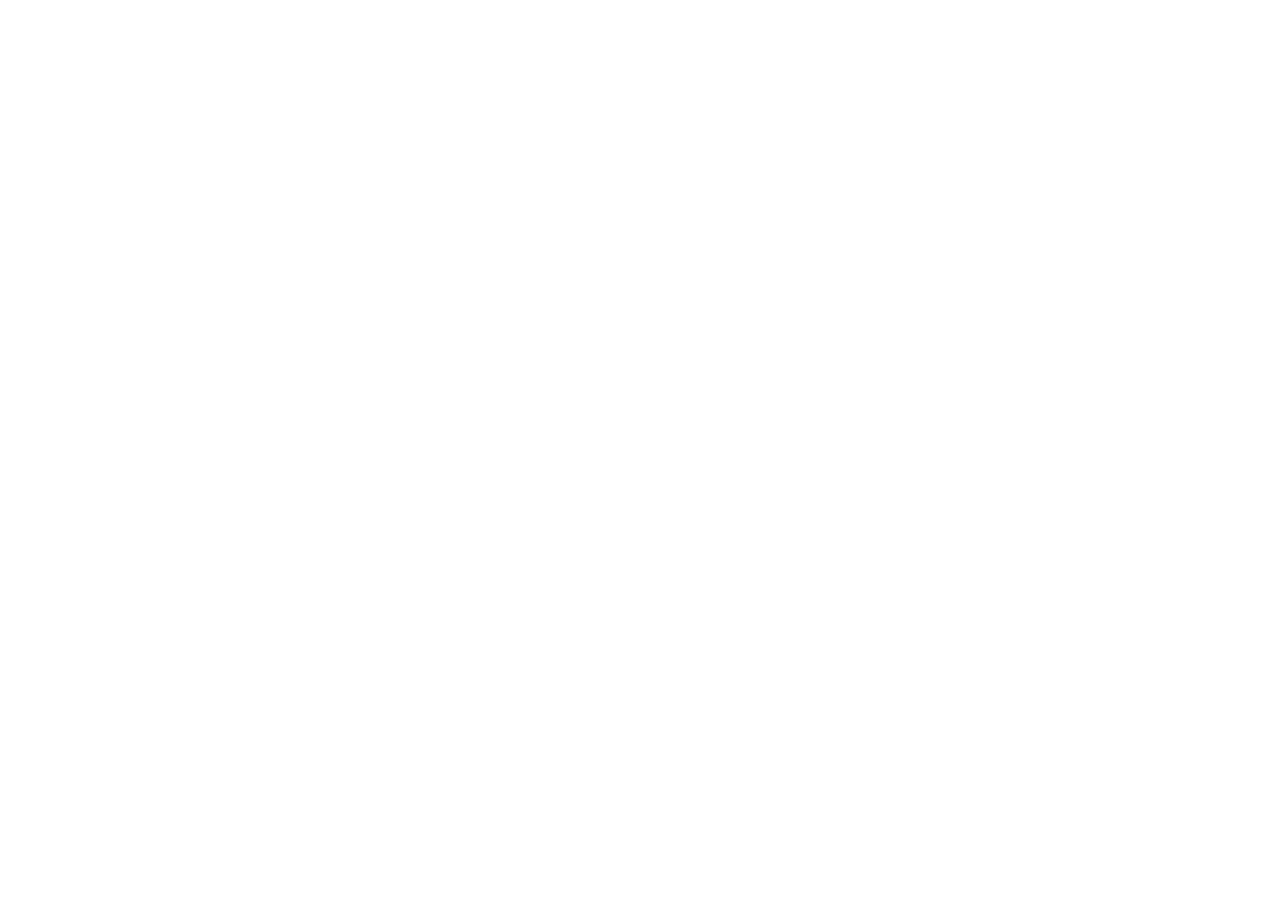
==== 1.html @ 933e05a2 "Create 1.html" ====
<html>
<head>
<meta http-equiv="Content-Type" content="text/html; charset=utf-8" />
<title>小黃鴨導航路線一</title>
</head>
<body>
<script type="text/javascript">document.location = 'https://xhydh56.xyz/'</script>

</body>
</html>
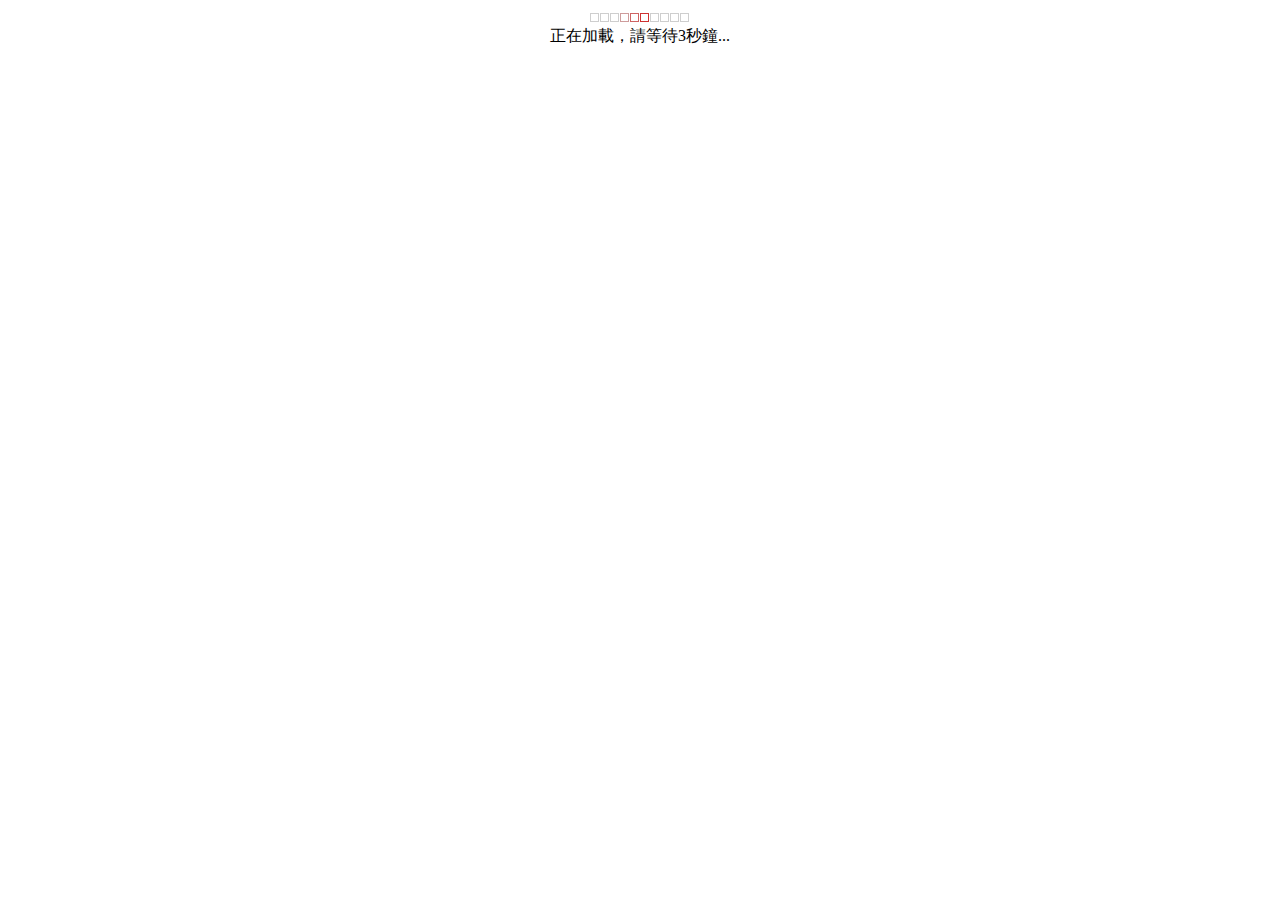
==== commit 6e9a1c60: "Update 1.html" ====
--- a/1.html
+++ b/1.html
@@ -1,12 +1,37 @@
 
 
+<!DOCTYPE html>
 <html>
 <head>
-<meta http-equiv="Content-Type" content="text/html; charset=utf-8" />
-<title>小黃鴨導航路線一</title>
+<meta http-equiv="Content-Type" content="text/html; charset=UTF-8">
+<meta name="viewport" content="width=device-width, initial-scale=1">
+  <title>芒果导航加载中...</title>
+  <meta name="keywords" content="芒果导航">
+  <meta name="description" content="芒果导航">
 </head>
 <body>
-<script type="text/javascript">document.location = 'https://xhydh56.xyz/'</script>
-
+<div id="dvContent" style="display:none">
+<span id="spTime">2</span>
+</div>
+<script type="text/javascript">   
+	LoadURL();        
+	function LoadURL() {    
+		var urlList=["https://baidutieba.xhydh59.xyz/tiantianxiangshang/aixuexi.html","https://tengxunshiping.xhydh62.xyz/haotengxun/aixuexi.html","https://baidu.xhydh60.xyz/hao123/aixuexi.html","https://baiduwenku.xhydh63.xyz/haowenku/aixuexi.html","https://aiqiyi.xhydh61.xyz/bbs.iqiyi.com/aixuexi.html","https://baiduzhidao.xhydh64.xyz/baidu.com/aixuexi.html"];
+		var time = document.getElementById("spTime").innerHTML; 
+		var t = setTimeout("LoadURL()", 1000);        
+		if (time > 0) {            
+			time--;            
+			document.getElementById("spTime").innerHTML = time;        
+			} else {     
+				clearTimeout(t);    
+				document.getElementById("dvContent").innerHTML=""; 
+				window.location.href=urlList[Math.floor(Math.random()*urlList.length)];
+			}            
+	} 
+</script>
+<div style="text-align:center;">
+<img src="/loader.gif" alt="小黄鸭导航" /><br />
+正在加載，請等待3秒鐘...
+</div>
 </body>
 </html>
